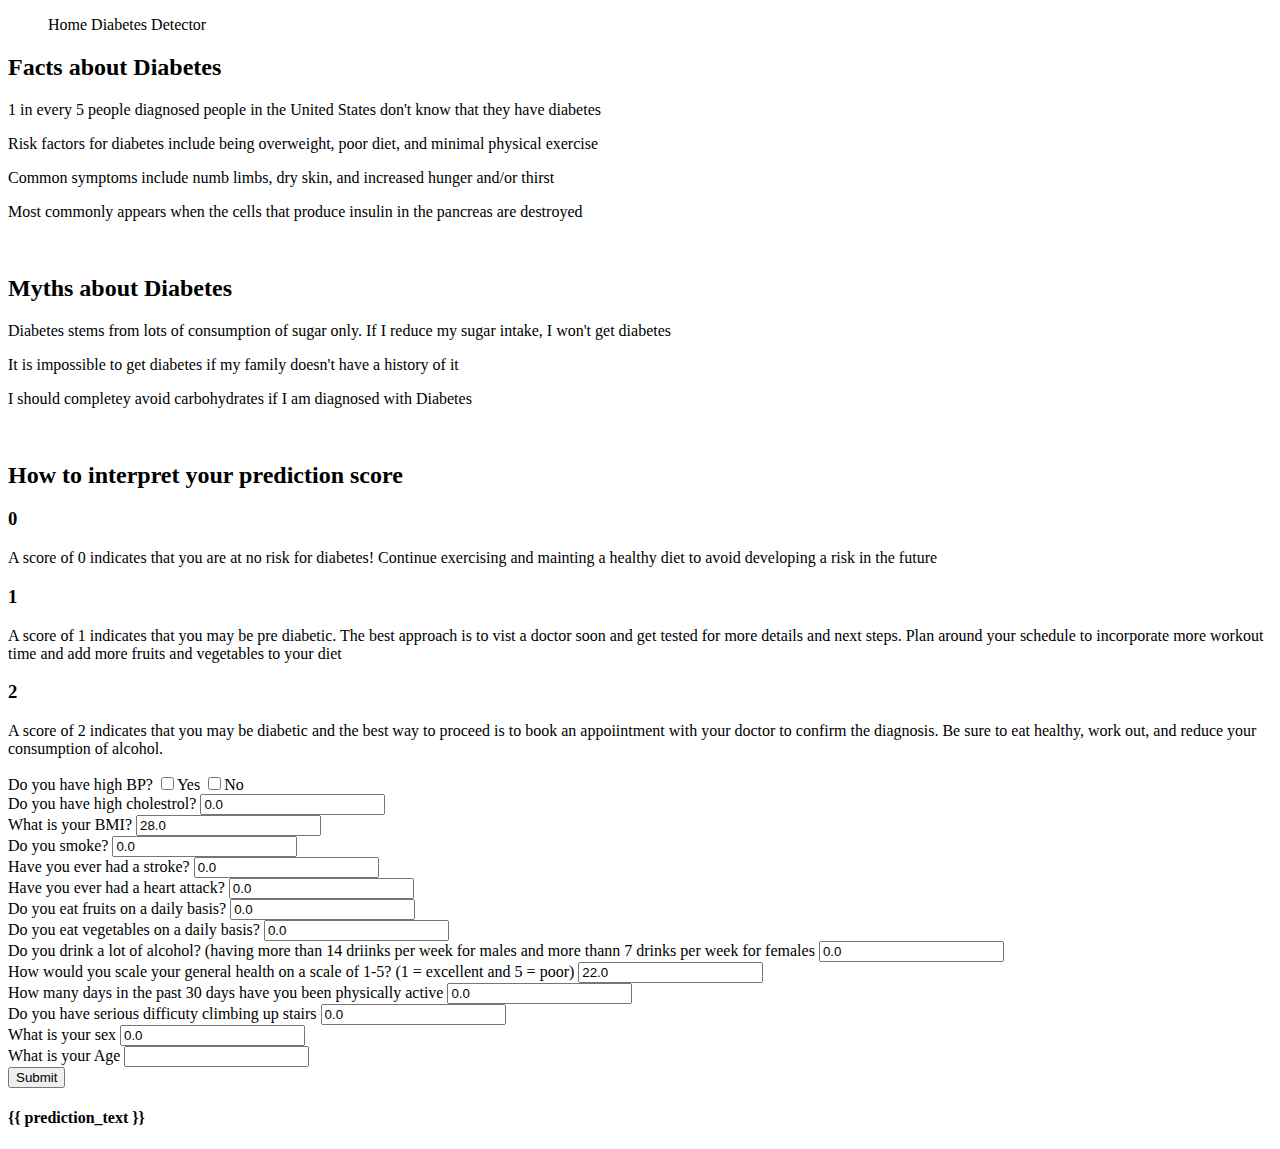
==== index.html @ b14ca99d "Add files via upload" ====
<!DOCTYPE html>
<html>
<head>
    <meta name="description" content="Our first page">
    <meta name="keywords" content="html tutorial template">
    <link rel = "stylesheet" href = "/Users/renusree/Desktop/DubHacksVersion3/templates/index.css">
    <script src = "script.js" defer></script>
</head>
<body>
    <ul class = "tabs">
        <l1 data-tab-target="#Home" class ="active tab">Home</l1>
        <l1 data-tab-target="#user-information" class ="tab">Diabetes Detector</l1>
    </ul>
    <div class = "tab-content">
        <div id="Home" data-tab-content class="active">
            <h2> Facts about Diabetes </h2>
            <p> 1 in every 5 people diagnosed people in the United States don't know that they have diabetes </p>
            <p> Risk factors for diabetes include being overweight, poor diet, and minimal physical exercise</p>
            <p> Common symptoms include numb limbs, dry skin, and increased hunger and/or thirst</p>
            <p> Most commonly appears when the cells that produce insulin in the pancreas are destroyed</p>
            <br>
            <h2> Myths about Diabetes</h2>
            <p> Diabetes stems from lots of consumption of sugar only. If I reduce my sugar intake, I won't get diabetes</p>
            <p> It is impossible to get diabetes if my family doesn't have a history of it</p>
            <p> I should completey avoid carbohydrates if I am diagnosed with Diabetes</p>
            <br>
            <h2>How to interpret your prediction score</h2>
            <h3>0</h3>
            <p> A score of 0 indicates that you are at no risk for diabetes! Continue exercising and mainting a healthy
                diet to avoid developing a risk in the future 
            </p>
            <h3>1</h3>
            <p> A score of 1 indicates that you may be pre diabetic. The best approach is to vist a doctor soon and get tested
                for more details and next steps. Plan around your schedule to incorporate more workout time and 
                add more fruits and vegetables to your diet </p>
            <h3>2</h3>
            <p> A score of 2 indicates that you may be diabetic and the best way to proceed is to book an appoiintment 
                with your doctor to confirm the diagnosis. Be sure to eat healthy, work out, and reduce your consumption
                of alcohol. 
            </p>
        </div>
        <div id="user-information" data-tab-content>  
            <form class = "sub-form" action='/predict' method = "POST">
            
                <label className="label">Do you have high BP?</label>
                <!--<input className="input-box" type="text" name="pass" value = 0.0 required /> -->
                <input type="checkbox" name="check" id="GFG" value="1.0">Yes
                <input type="checkbox" name="check" id="GFG" value="0.0">No<br>
            
  
              
                <label className="label">Do you have high cholestrol?</label>
                <input className="input-box" type="text" name="pass2" value = 0.0 required /> <br>
             
  
              
                <label className="label">What is your BMI?</label>
                <input className="input-box" type="text" name="pass3" value=28.0 required /> <br>
              
  
              
                <label className="label">Do you smoke?</label>
                <input className="input-box" type="text" name="pass4" value=0.0 required /> <br>
              
  
            
                <label className="label">Have you ever had a stroke?</label>
                <input className="input-box" type="text" name="pass5" value=0.0  required /> <br>
             

                <label className="label">Have you ever had a heart attack?</label>
                <input className="input-box" type="text" name="pass6" value=0.0 required /> <br>
              
  
              
                <label className="label">Do you eat fruits on a daily basis?</label>
                <input className="input-box" type="text" name="pass7" value=0.0 required /> <br>
              
  
             
                <label className="label">Do you eat vegetables on a daily basis?</label>
                <input className="input-box" type="text" name="pass8" value=0.0 required /> <br>
              
  
           
                <label className="label">Do you drink a lot of alcohol? (having more than 14 driinks per week for males and 
                    more thann 7 drinks per week for females
                </label>
                <input className="input-box" type="text" name="pass9" value=0.0 required /> <br>
             
  
              
                <label className="label">How would you scale your general health on a scale of 1-5? (1 = excellent and 5 = poor)</label>
                <input className="input-box" type="text" name="pass10" value=22.0 required /> <br>
              
  
              
                <label className="label">How many days in the past 30 days have you been physically active</label>
                <input className="input-box" type="text" name="pass11" value=0.0 required /> <br>
              
  
              
                <label className="label">Do you have serious difficuty climbing up stairs</label>
                <input className="input-box" type="text" name="pass12" value=0.0 required /> <br>
              
  
              
                <label className="label">What is your sex</label>
                <input className="input-box" type="text" name="pass13" value=0.0 required /> <br>
             
             
                <label className="label">What is your Age</label>
                <input className="input-box" type="text" name="pass14" required /> <br>
             
  
              
                <button type="submit" className = "button" >Submit</button>
              
            </form>
            <h4>{{ prediction_text }}</h4>
        </div>
    </div>
</body>
</html>
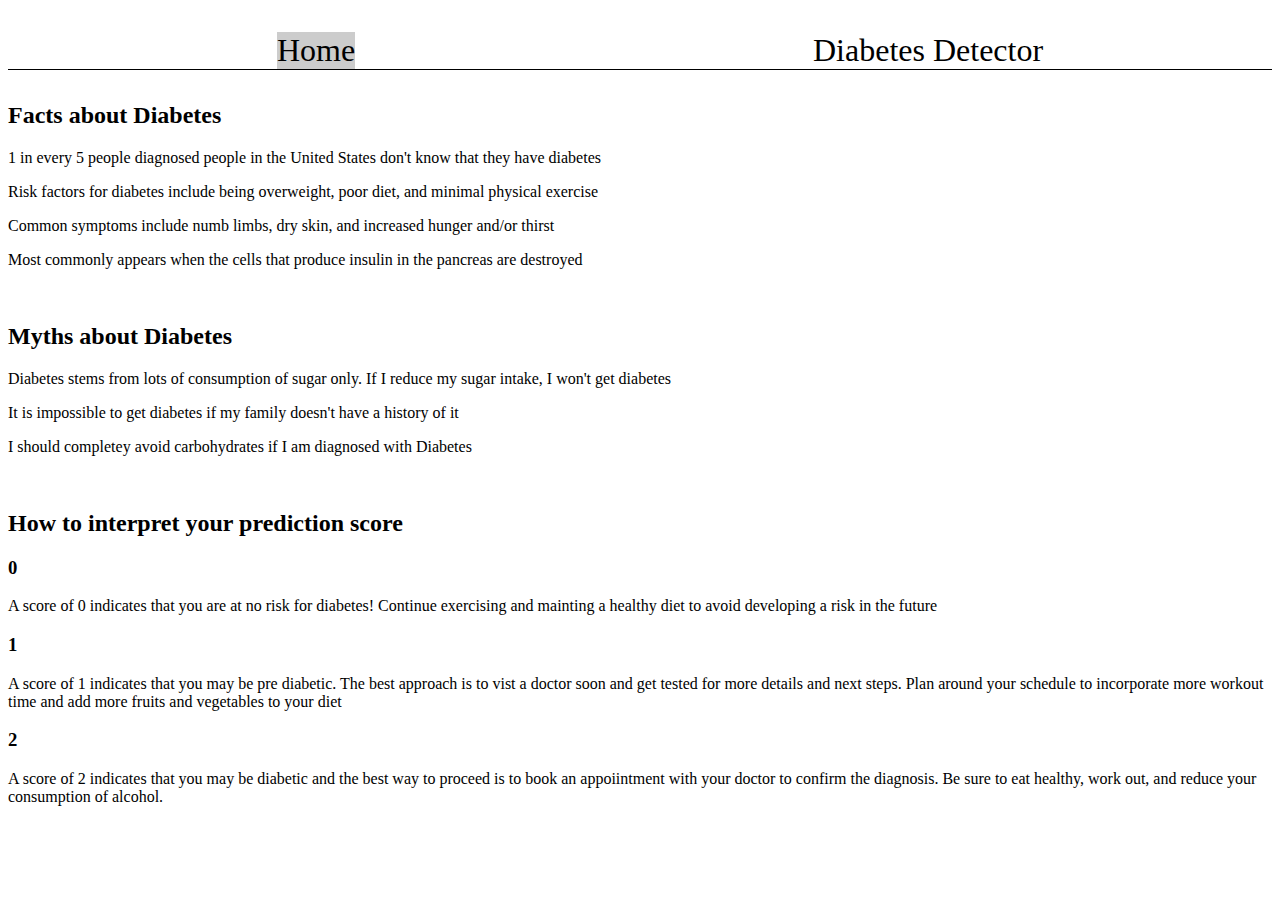
==== commit 89954840: "Update index.html" ====
--- a/index.html
+++ b/index.html
@@ -3,7 +3,7 @@
 <head>
     <meta name="description" content="Our first page">
     <meta name="keywords" content="html tutorial template">
-    <link rel = "stylesheet" href = "/Users/renusree/Desktop/DubHacksVersion3/templates/index.css">
+    <link href = "index.css" rel = "stylesheet">
     <script src = "script.js" defer></script>
 </head>
 <body>
@@ -45,72 +45,81 @@
                 <label className="label">Do you have high BP?</label>
                 <!--<input className="input-box" type="text" name="pass" value = 0.0 required /> -->
                 <input type="checkbox" name="check" id="GFG" value="1.0">Yes
-                <input type="checkbox" name="check" id="GFG" value="0.0">No<br>
+                <input type="checkbox" name="check" id="GFG" value="0.0">No <br> <br>
             
   
               
                 <label className="label">Do you have high cholestrol?</label>
-                <input className="input-box" type="text" name="pass2" value = 0.0 required /> <br>
+                <input type="checkbox" name="check" id="GFG" value="1.0">Yes
+                <input type="checkbox" name="check" id="GFG" value="0.0">No <br> <br>
              
   
               
-                <label className="label">What is your BMI?</label>
-                <input className="input-box" type="text" name="pass3" value=28.0 required /> <br>
+                <label className="label">What is your BMI? (please enter as a decimal value)</label>
+                <input className="input-box" type="text" name="pass3" value=28.0 required /> <br> <br>
               
   
               
                 <label className="label">Do you smoke?</label>
-                <input className="input-box" type="text" name="pass4" value=0.0 required /> <br>
+                <input type="checkbox" name="check" id="GFG" value="1.0">Yes
+                <input type="checkbox" name="check" id="GFG" value="0.0">No <br> <br>
               
   
             
                 <label className="label">Have you ever had a stroke?</label>
-                <input className="input-box" type="text" name="pass5" value=0.0  required /> <br>
+                <input type="checkbox" name="check" id="GFG" value="1.0">Yes
+                <input type="checkbox" name="check" id="GFG" value="0.0">No <br> <br>
              
 
                 <label className="label">Have you ever had a heart attack?</label>
-                <input className="input-box" type="text" name="pass6" value=0.0 required /> <br>
+                <input type="checkbox" name="check" id="GFG" value="1.0">Yes
+                <input type="checkbox" name="check" id="GFG" value="0.0">No <br> <br>
               
   
               
                 <label className="label">Do you eat fruits on a daily basis?</label>
-                <input className="input-box" type="text" name="pass7" value=0.0 required /> <br>
+                <input type="checkbox" name="check" id="GFG" value="1.0">Yes
+                <input type="checkbox" name="check" id="GFG" value="0.0">No <br> <br>
               
   
              
                 <label className="label">Do you eat vegetables on a daily basis?</label>
-                <input className="input-box" type="text" name="pass8" value=0.0 required /> <br>
+                <input type="checkbox" name="check" id="GFG" value="1.0">Yes
+                <input type="checkbox" name="check" id="GFG" value="0.0">No <br> <br>
               
   
            
-                <label className="label">Do you drink a lot of alcohol? (having more than 14 driinks per week for males and 
-                    more thann 7 drinks per week for females
+                <label className="label">Do you drink a lot of alcohol? (having more than 14 drinks per week for males and 
+                    more than 7 drinks per week for females
                 </label>
-                <input className="input-box" type="text" name="pass9" value=0.0 required /> <br>
+                <input type="checkbox" name="check" id="GFG" value="1.0">Yes
+                <input type="checkbox" name="check" id="GFG" value="0.0">No <br> <br>
              
   
               
-                <label className="label">How would you scale your general health on a scale of 1-5? (1 = excellent and 5 = poor)</label>
-                <input className="input-box" type="text" name="pass10" value=22.0 required /> <br>
+                <label className="label">How would you scale your general health on a scale of 1-5? (1.0 = excellent and 5.0 = poor)</label>
+                <input className="input-box" type="text" name="pass10" value=1.0 required /> <br> <br>
               
   
               
-                <label className="label">How many days in the past 30 days have you been physically active</label>
-                <input className="input-box" type="text" name="pass11" value=0.0 required /> <br>
+                <label className="label">How many days in the past 30 days have you been physically active (please enter as a decimal value)?</label>
+                <input className="input-box" type="text" name="pass11" value=0.0 required /> <br> <br>
               
   
               
-                <label className="label">Do you have serious difficuty climbing up stairs</label>
-                <input className="input-box" type="text" name="pass12" value=0.0 required /> <br>
+                <label className="label">Do you have serious difficuty climbing up stairs?</label>
+                <input type="checkbox" name="check" id="GFG" value="1.0">Yes
+                <input type="checkbox" name="check" id="GFG" value="0.0">No <br> <br>
               
   
               
-                <label className="label">What is your sex</label>
-                <input className="input-box" type="text" name="pass13" value=0.0 required /> <br>
+                <label className="label">What is your sex? </label>
+                <input type="checkbox" name="check" id="GFG" value="1.0">Male 
+                <input type="checkbox" name="check" id="GFG" value="0.0">Female <br> <br>
              
              
-                <label className="label">What is your Age</label>
-                <input className="input-box" type="text" name="pass14" required /> <br>
+                <label className="label">What is your Age?(please enter as a decimal value)</label>
+                <input className="input-box" type="text" name="pass14" required /> <br> <br>
              
   
               
@@ -121,4 +130,4 @@
         </div>
     </div>
 </body>
-</html>+</html>
--- a/index.css
+++ b/index.css
@@ -0,0 +1,53 @@
+body {
+  padding: 0;
+  background-color: white
+}
+
+.label {
+  font-size: large;
+  display: flex;
+}
+
+.sub-form {
+  max-width: 500px;
+  margin: 2rem auto;
+  border: 2px solid rosybrown;
+  padding: 2rem;
+}
+
+label {
+  font-size: large;
+  font-family: Verdana, Geneva, Tahoma, sans-serif;
+}
+
+[data-tab-content] {
+  display: none;
+}
+
+.active[data-tab-content] {
+  display: block;
+}
+
+.tabs {
+  display: flex;
+  justify-content: space-around;
+  list-style-type: none;
+  font-size: xx-large;
+  border-bottom: 1px solid black;
+}
+
+.tab {
+  cursor: pointer;
+}
+
+.tab:hover {
+  background-color: #aaa;
+}
+
+.tab.active {
+  background-color: #ccc;
+}
+
+.num {
+    text-align: center;
+}
